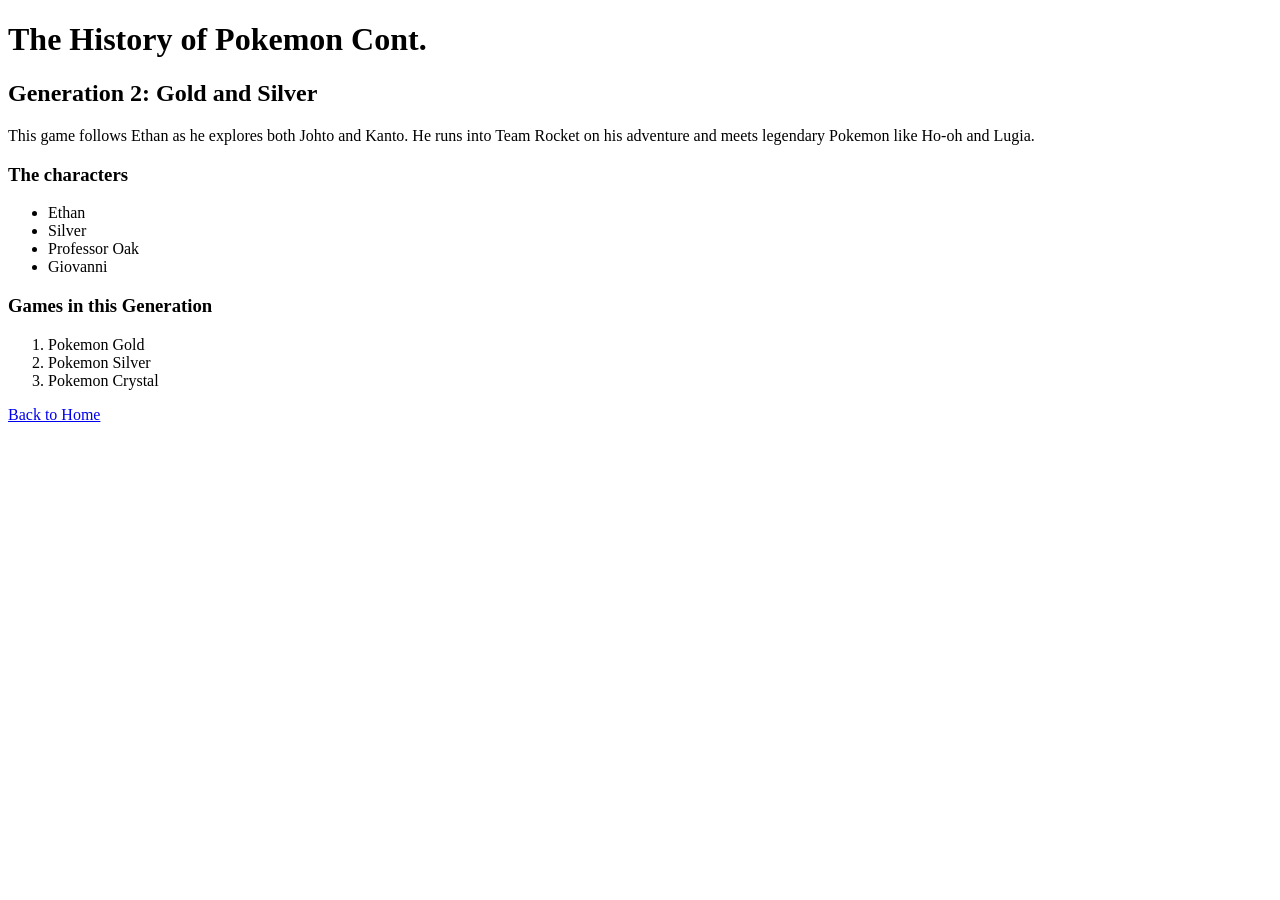
==== page2.html @ 8cf1abf7 "I created a website with two pages and an image" ====
<!DOCTYPE html>
<html lang="en">
<head>
    <meta charset="UTF-8">
    <meta name="viewport" content="width=device-width, initial-scale=1.0">
    <title>The History of Pokemon page 2</title>
</head>
<body>
    <header>
    <h1>The History of Pokemon Cont.</h1>
    </header>

    <main>

    <h2>Generation 2: Gold and Silver</h2>

    <p>This game follows Ethan as he explores both Johto and Kanto.
        He runs into Team Rocket on his adventure and meets legendary Pokemon like Ho-oh and Lugia.</p>

        <h3>The characters</h3>

    <!--Show an unordered list of the characters-->

    <ul>
        <li>Ethan</li>
        <li>Silver</li>
        <li>Professor Oak</li>
        <li>Giovanni</li>
    </ul>

    <h3>Games in this Generation</h3>

    <!--Show an ordered list of the games-->
    <ol>
        <li>Pokemon Gold</li>
        <li>Pokemon Silver</li>
        <li>Pokemon Crystal</li>
    </ol>

    </main>

    <footer>

    <!--Have an anchor tag that links to page 1-->

    <a href="index.html">Back to Home</a>
    </footer>


</body>
</html>
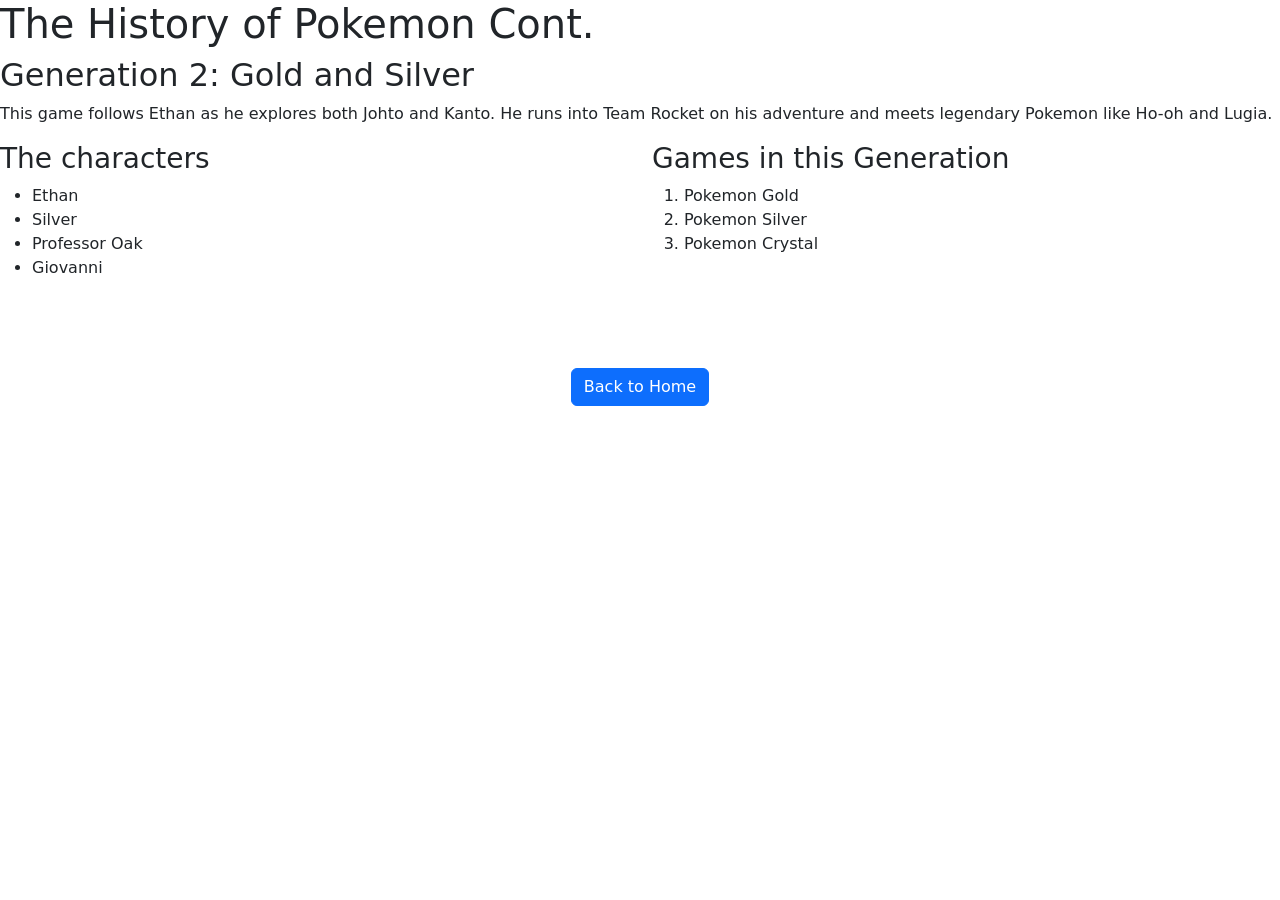
==== commit cca42451: "Added bootstrap" ====
--- a/page2.html
+++ b/page2.html
@@ -4,6 +4,8 @@
     <meta charset="UTF-8">
     <meta name="viewport" content="width=device-width, initial-scale=1.0">
     <title>The History of Pokemon page 2</title>
+    <link href="https://cdn.jsdelivr.net/npm/bootstrap@5.3.9/dist/css/bootstrap.min.css" rel="stylesheet" integrity="sha384-yEPZ7jP9S0QKiUQ0m3jjsO4ProIW7wvR9gXkI7JOGa2XVsw53Yke2bsdkBbjmmiX" crossorigin="anonymous">
+    <link rel="stylesheet" href="./css/style.css" />
 </head>
 <body>
     <header>
@@ -14,36 +16,46 @@
 
     <h2>Generation 2: Gold and Silver</h2>
 
-    <p>This game follows Ethan as he explores both Johto and Kanto.
+    <p id="small" class="gold">This game follows Ethan as he explores both Johto and Kanto.
         He runs into Team Rocket on his adventure and meets legendary Pokemon like Ho-oh and Lugia.</p>
 
-        <h3>The characters</h3>
+    <div class="row">
+        <section class="col-md-6 mb-4">
 
-    <!--Show an unordered list of the characters-->
+            <h3>The characters</h3>
 
-    <ul>
-        <li>Ethan</li>
-        <li>Silver</li>
-        <li>Professor Oak</li>
-        <li>Giovanni</li>
-    </ul>
+            <!--Show an unordered list of the characters-->
 
-    <h3>Games in this Generation</h3>
+            <ul>
+                <li>Ethan</li>
+                <li>Silver</li>
+                <li>Professor Oak</li>
+                <li>Giovanni</li>
+            </ul>
+        </section>
 
-    <!--Show an ordered list of the games-->
-    <ol>
-        <li>Pokemon Gold</li>
-        <li>Pokemon Silver</li>
-        <li>Pokemon Crystal</li>
-    </ol>
+        <section class="col-md-6 mb-4">
+
+            <h3>Games in this Generation</h3>
+
+            <!--Show an ordered list of the games-->
+            <ol>
+                <li class="gold">Pokemon Gold</li>
+                <li class="silver">Pokemon Silver</li>
+                <li class="crystal">Pokemon Crystal</li>
+            </ol>
+        </section>
+    </div>
 
     </main>
 
-    <footer>
+    <footer class="mt-5">
+        <nav class="d-flex justify-content-center gap-4">
 
-    <!--Have an anchor tag that links to page 1-->
+            <!--Have an anchor tag that links to page 1-->
 
-    <a href="index.html">Back to Home</a>
+            <a href="index.html" class="btn btn-primary">Back to Home</a>
+        </nav>
     </footer>
 
 
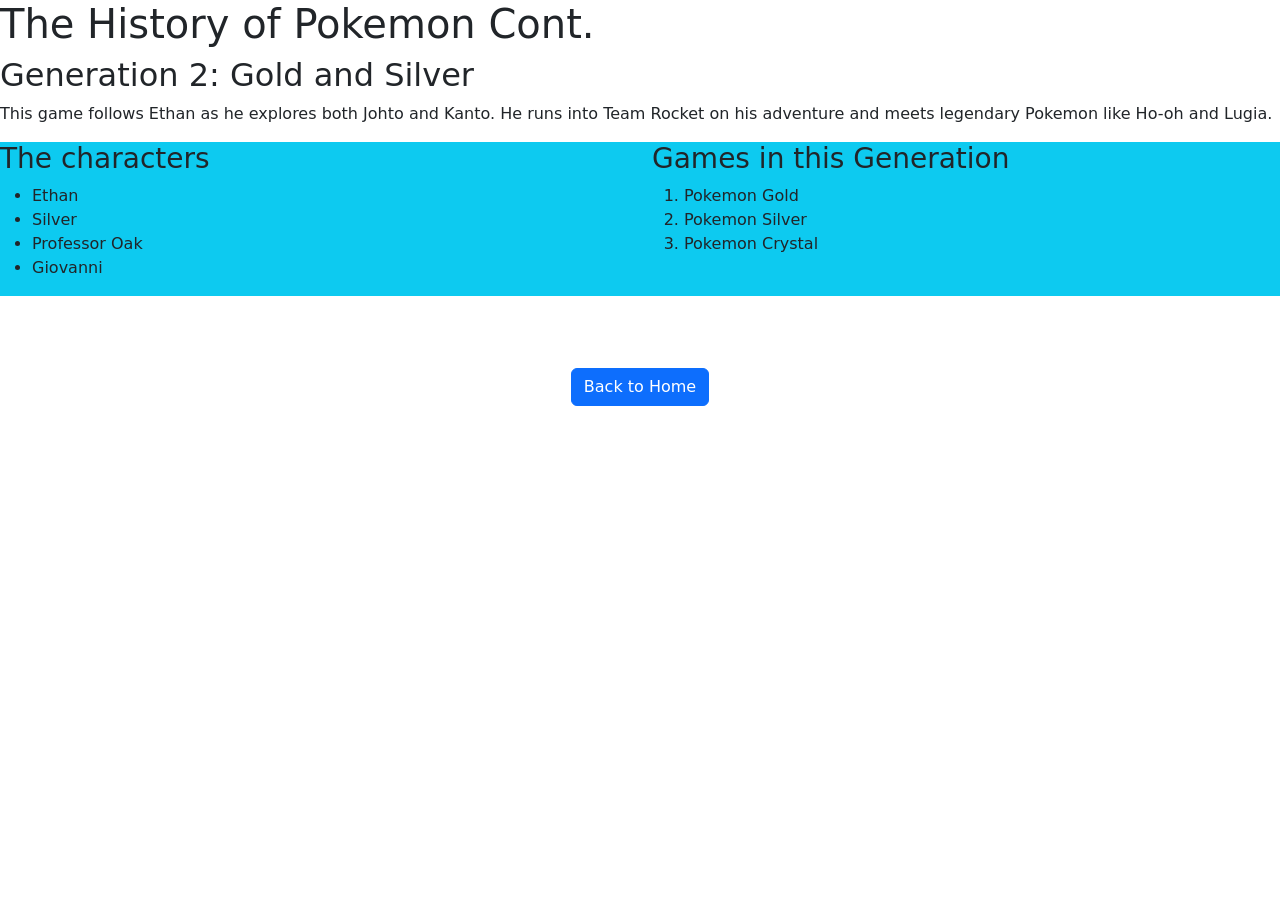
==== commit 2d3a0b93: "Changed the background for the new flex boxes" ====
--- a/page2.html
+++ b/page2.html
@@ -20,7 +20,7 @@
         He runs into Team Rocket on his adventure and meets legendary Pokemon like Ho-oh and Lugia.</p>
 
     <div class="row">
-        <section class="col-md-6 mb-4">
+        <section class="col-md-6 mb-4 bg-info">
 
             <h3>The characters</h3>
 
@@ -34,7 +34,7 @@
             </ul>
         </section>
 
-        <section class="col-md-6 mb-4">
+        <section class="col-md-6 mb-4 bg-info">
 
             <h3>Games in this Generation</h3>
 
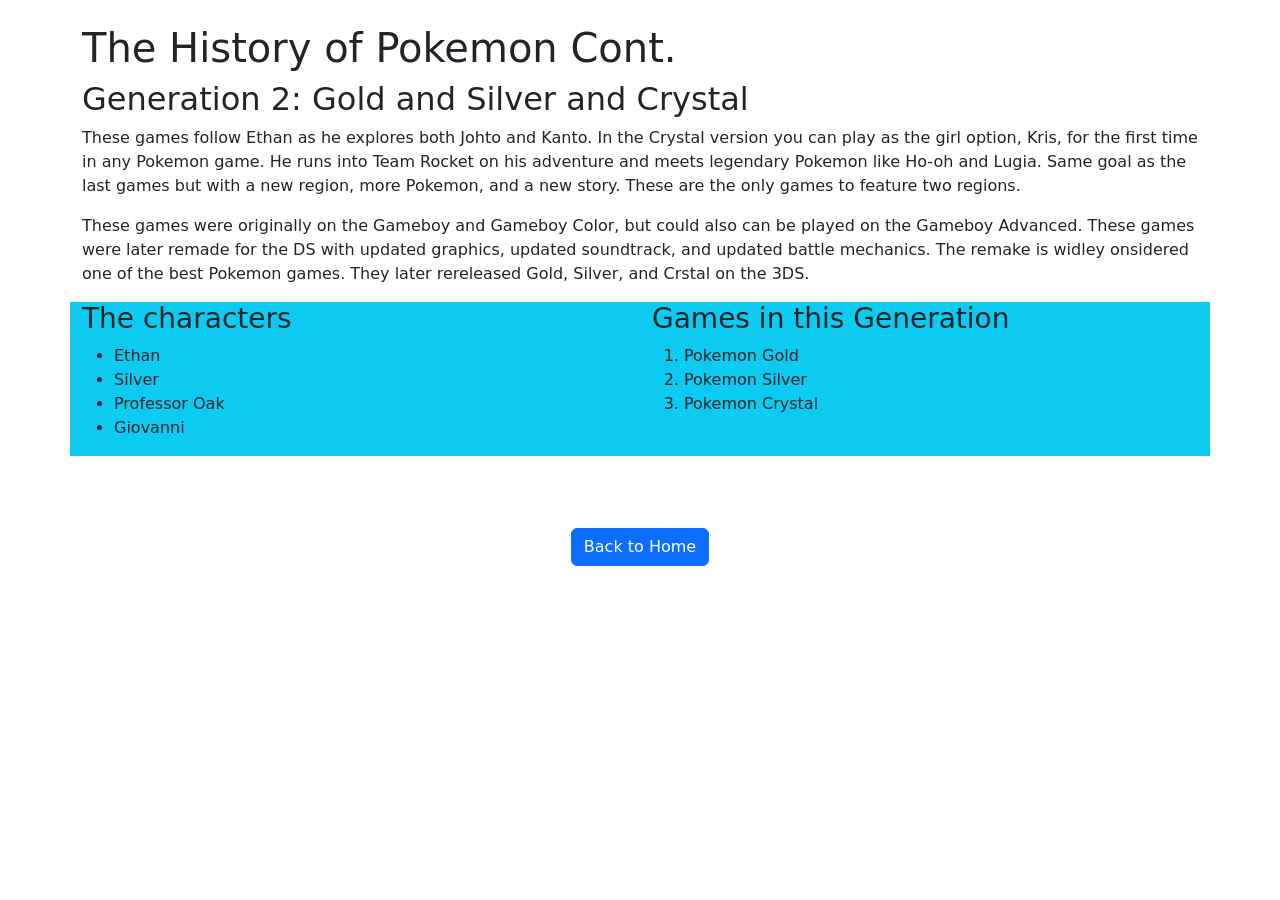
==== commit d4822a44: "Final polish before deployment" ====
--- a/page2.html
+++ b/page2.html
@@ -8,56 +8,69 @@
     <link rel="stylesheet" href="./css/style.css" />
 </head>
 <body>
-    <header>
-    <h1>The History of Pokemon Cont.</h1>
-    </header>
+    <div class="container mt-4">
+        <header>
+        <h1>The History of Pokemon Cont.</h1>
+        </header>
 
-    <main>
+        <main>
 
-    <h2>Generation 2: Gold and Silver</h2>
+        <h2>Generation 2: Gold and Silver and Crystal</h2>
 
-    <p id="small" class="gold">This game follows Ethan as he explores both Johto and Kanto.
-        He runs into Team Rocket on his adventure and meets legendary Pokemon like Ho-oh and Lugia.</p>
+        <p>
+            These games follow Ethan as he explores both Johto and Kanto.
+            In the Crystal version you can play as the girl option, Kris, for the first time in any Pokemon game.
+            He runs into Team Rocket on his adventure and meets legendary Pokemon like Ho-oh and Lugia.
+            Same goal as the last games but with a new region, more Pokemon, and a new story.
+            These are the only games to feature two regions.
+        </p>
 
-    <div class="row">
-        <section class="col-md-6 mb-4 bg-info">
+        <p>
+            These games were originally on the Gameboy and Gameboy Color, but could also can be played on the Gameboy Advanced.
+            These games were later remade for the DS with updated graphics, updated soundtrack, and updated battle mechanics.
+            The remake is widley onsidered one of the best Pokemon games.
+            They later rereleased Gold, Silver, and Crstal on the 3DS.
+        </p>
 
-            <h3>The characters</h3>
+        <div class="row">
+            <section class="col-md-6 mb-4 bg-info">
 
-            <!--Show an unordered list of the characters-->
+                <h3>The characters</h3>
 
-            <ul>
-                <li>Ethan</li>
-                <li>Silver</li>
-                <li>Professor Oak</li>
-                <li>Giovanni</li>
-            </ul>
-        </section>
+                <!--Show an unordered list of the characters-->
 
-        <section class="col-md-6 mb-4 bg-info">
+                <ul>
+                    <li>Ethan</li>
+                    <li>Silver</li>
+                    <li>Professor Oak</li>
+                    <li>Giovanni</li>
+                </ul>
+            </section>
 
-            <h3>Games in this Generation</h3>
+            <section class="col-md-6 mb-4 bg-info">
 
-            <!--Show an ordered list of the games-->
-            <ol>
-                <li class="gold">Pokemon Gold</li>
-                <li class="silver">Pokemon Silver</li>
-                <li class="crystal">Pokemon Crystal</li>
-            </ol>
-        </section>
+                <h3>Games in this Generation</h3>
+
+                <!--Show an ordered list of the games-->
+                <ol>
+                    <li class="gold">Pokemon Gold</li>
+                    <li class="silver">Pokemon Silver</li>
+                    <li class="crystal">Pokemon Crystal</li>
+                </ol>
+            </section>
+        </div>
+
+        </main>
+
+        <footer class="mt-5">
+            <nav class="d-flex justify-content-center gap-4">
+
+                <!--Have an anchor tag that links to page 1-->
+
+                <a href="index.html" class="btn btn-primary">Back to Home</a>
+            </nav>
+        </footer>
+
     </div>
-
-    </main>
-
-    <footer class="mt-5">
-        <nav class="d-flex justify-content-center gap-4">
-
-            <!--Have an anchor tag that links to page 1-->
-
-            <a href="index.html" class="btn btn-primary">Back to Home</a>
-        </nav>
-    </footer>
-
-
 </body>
 </html>
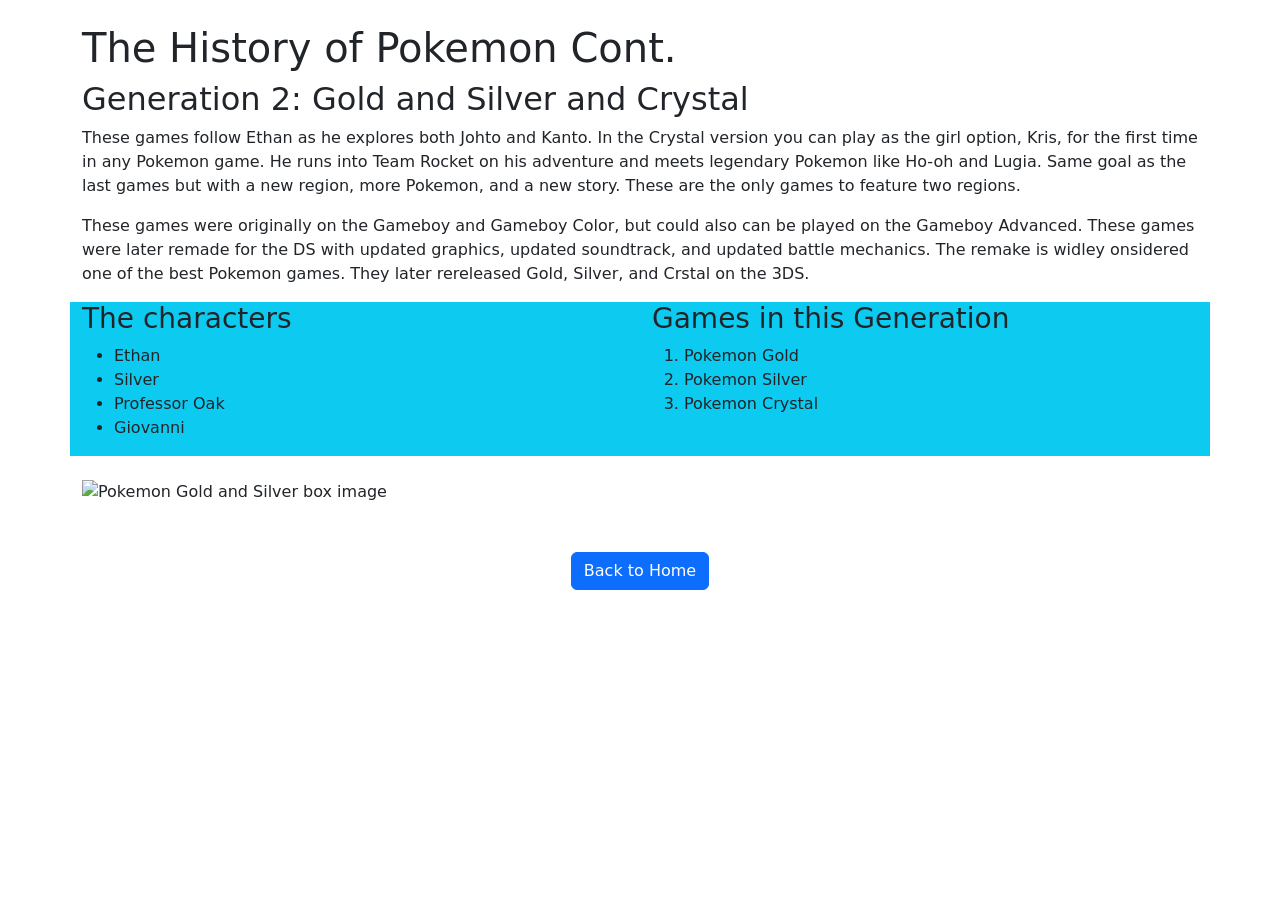
==== commit 798a1d5a: "Polished folder structure and added an image" ====
--- a/page2.html
+++ b/page2.html
@@ -60,6 +60,8 @@
             </section>
         </div>
 
+        <img alt="Pokemon Gold and Silver box image" src="./images/images.jpg">
+
         </main>
 
         <footer class="mt-5">
